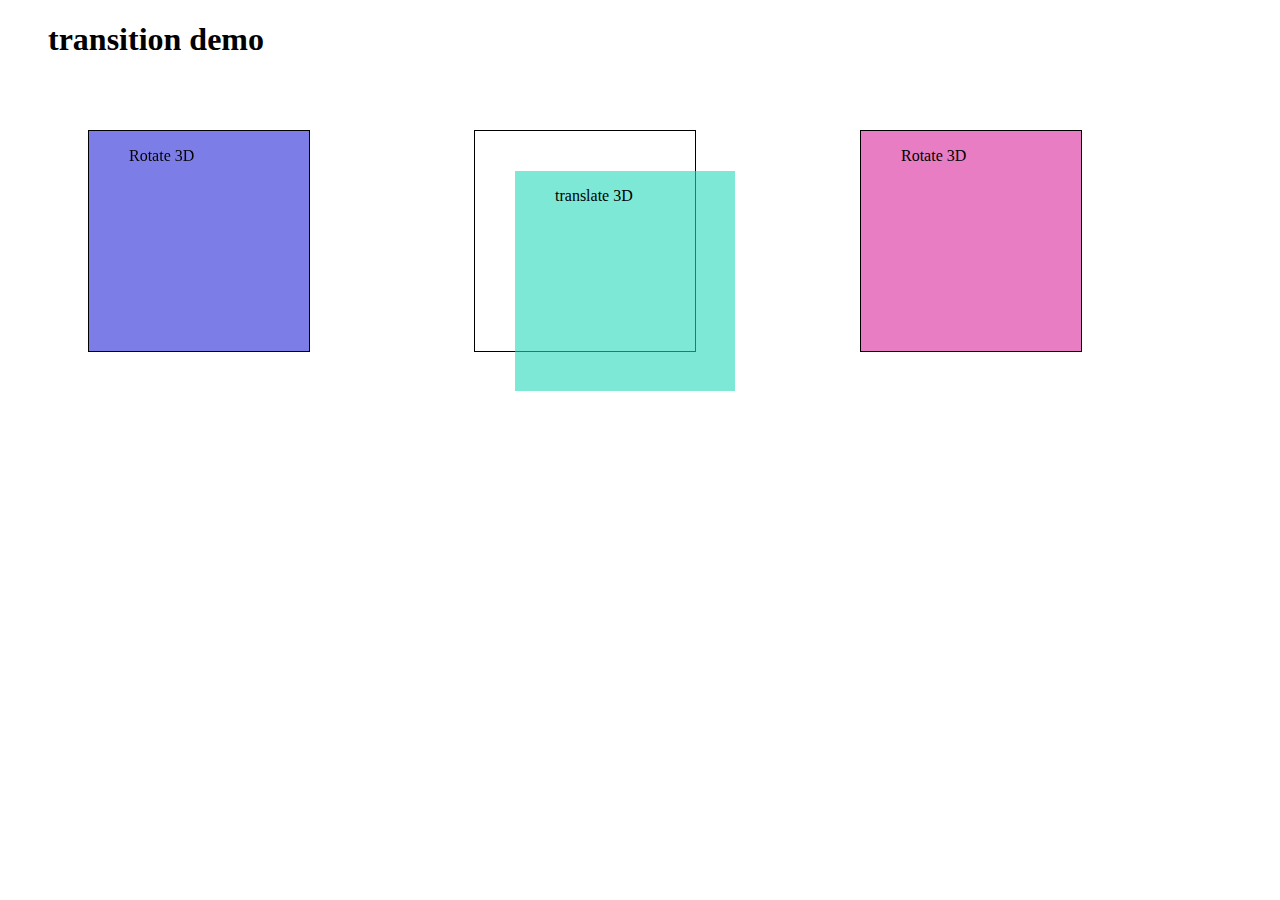
==== demo/index.html @ 68bbf3d7 "Transforming in 3D" ====
<!DOCTYPE html>
<html lang="en">
<head>
  <meta charset="UTF-8">
  <meta name="viewport" content="width=device-width, initial-scale=1.0">
  <meta http-equiv="X-UA-Compatible" content="ie=edge">
  <link rel="stylesheet" href="main.css">
  <title>Document</title>
</head>
<body>
  <h1>transition demo</h1>
  <!--rotate3d-->
  <div class="box">
      <div class="rotate3d">
          <figure>Rotate 3D</figure>
      </div>
  </div>

  <!--translate3d-->
  <div class="box">
      <div class="translate3d">
          <figure>translate 3D</figure>
      </div>
  </div>

  <!--scaled3d-->
  <div class="box">
      <div class="scale3d">
          <figure>Rotate 3D</figure>
      </div>
  </div>
    
</body>
</html>
---- demo/main.css ----
h1 {
  margin-left: 40px;
}

.box {
  position: relative;
  width: 220px;
  height: 220px;
  margin: 50px 80px;
  border: 1px solid black;
  display: inline-block;
  perspective: 600px;
  /*transform-style: perserve-3d;
  transition: transform 2s*/
}

.box div{
  position: absolute;
  width: 100%;
  height: 100%;
  transform-style: perserve-3d;
  transition: transform 2s;
}

.rotate3d {
  background: hsla(240, 70%, 50%, 0.6);
  transform: rotate3d(1, 1, 1,360deg);
}

.translate3d {
  background: hsla(170, 70%, 50%, 0.6);
  transform: translateX(40px) translateY(40px);
}

.scale3d {
  background: hsla(320, 70%, 50%, 0.6);
}

.rotate3d:hover {
  transform: rotateX(180deg) rotateY(180deg);
}
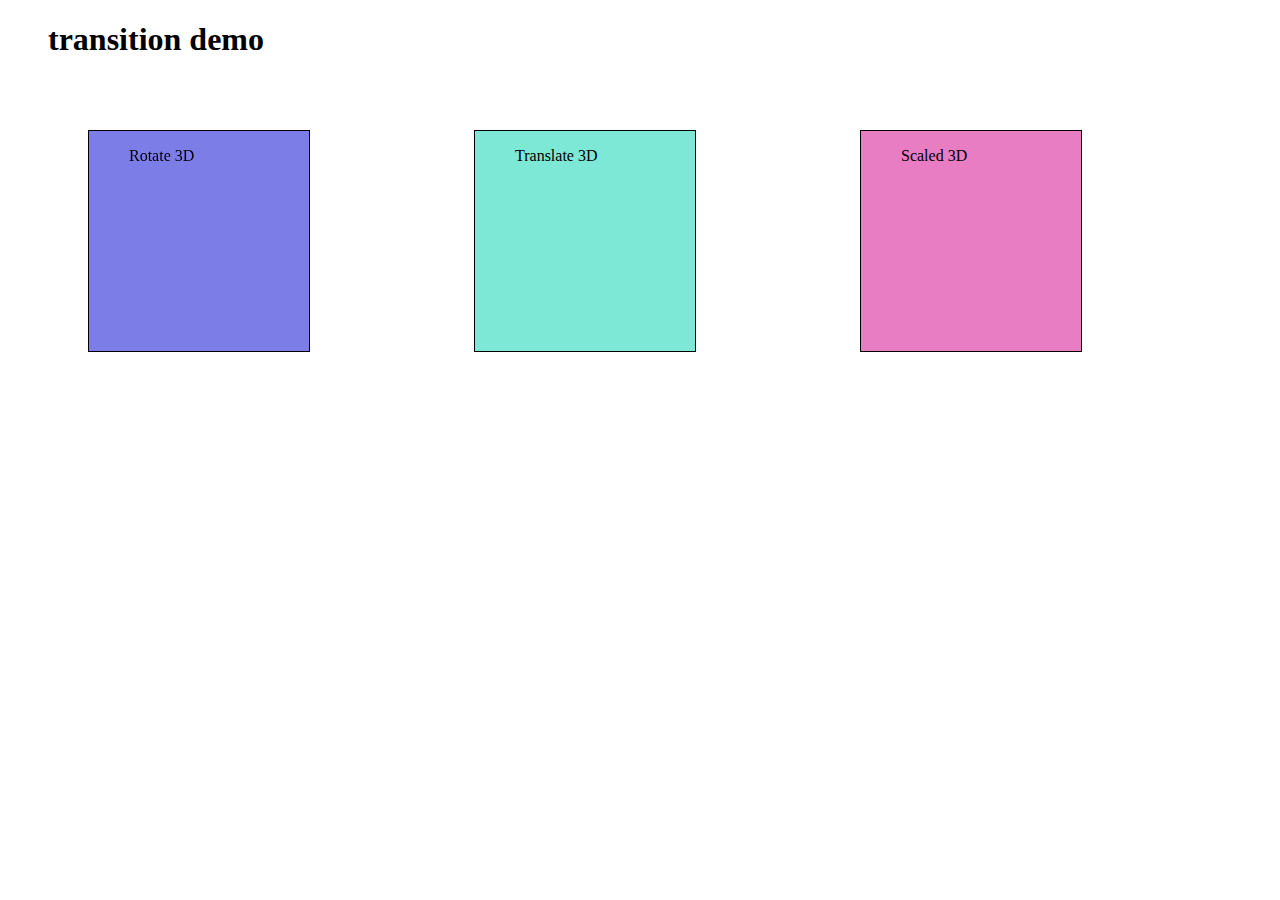
==== commit 8f2a568f: "create the elements" ====
--- a/demo/index.html
+++ b/demo/index.html
@@ -19,14 +19,14 @@
   <!--translate3d-->
   <div class="box">
       <div class="translate3d">
-          <figure>translate 3D</figure>
+          <figure>Translate 3D</figure>
       </div>
   </div>
 
   <!--scaled3d-->
   <div class="box">
       <div class="scale3d">
-          <figure>Rotate 3D</figure>
+          <figure>Scaled 3D</figure>
       </div>
   </div>
     
--- a/demo/main.css
+++ b/demo/main.css
@@ -29,7 +29,6 @@
 
 .translate3d {
   background: hsla(170, 70%, 50%, 0.6);
-  transform: translateX(40px) translateY(40px);
 }
 
 .scale3d {
@@ -38,4 +37,57 @@
 
 .rotate3d:hover {
   transform: rotateX(180deg) rotateY(180deg);
+}
+
+.translate3d:hover {
+  transform: translate3d(40px, 40px, 70px);
+}
+
+.scale3d:hover {
+  transform: scale3d(1.5,1.5,1.5);
+}
+
+.cube {
+  position: relative;
+  transform-style: preserve-3d;
+  width: 100px;
+  height: 100px;
+  display: inline-block;
+}
+
+.cube div {
+  position: absolute;
+  width: 96px;
+  height: 96px;
+  border: 2px solid black;
+}
+
+.cube .front {
+  transform: translateZ(-50px);
+  background-image: url('img/paper.png');
+  background-size: cover;
+}
+
+.cube .back {
+  transform: translateZ(50px);
+}
+
+.cube .left {
+  transform: rotateY(90deg) translateZ(50px);
+  background-color: aqua;
+}
+
+.cube .right {
+  transform: rotateY(90deg) translateZ(-50px);
+  background-color: aqua;
+}
+
+.cube .top {
+  transform: rotateX(90deg) translateZ(50px);
+  background-color: aqua;
+}
+
+.cube .bottom {
+  transform: rotateX(90deg) translateZ(-50px);
+
 }